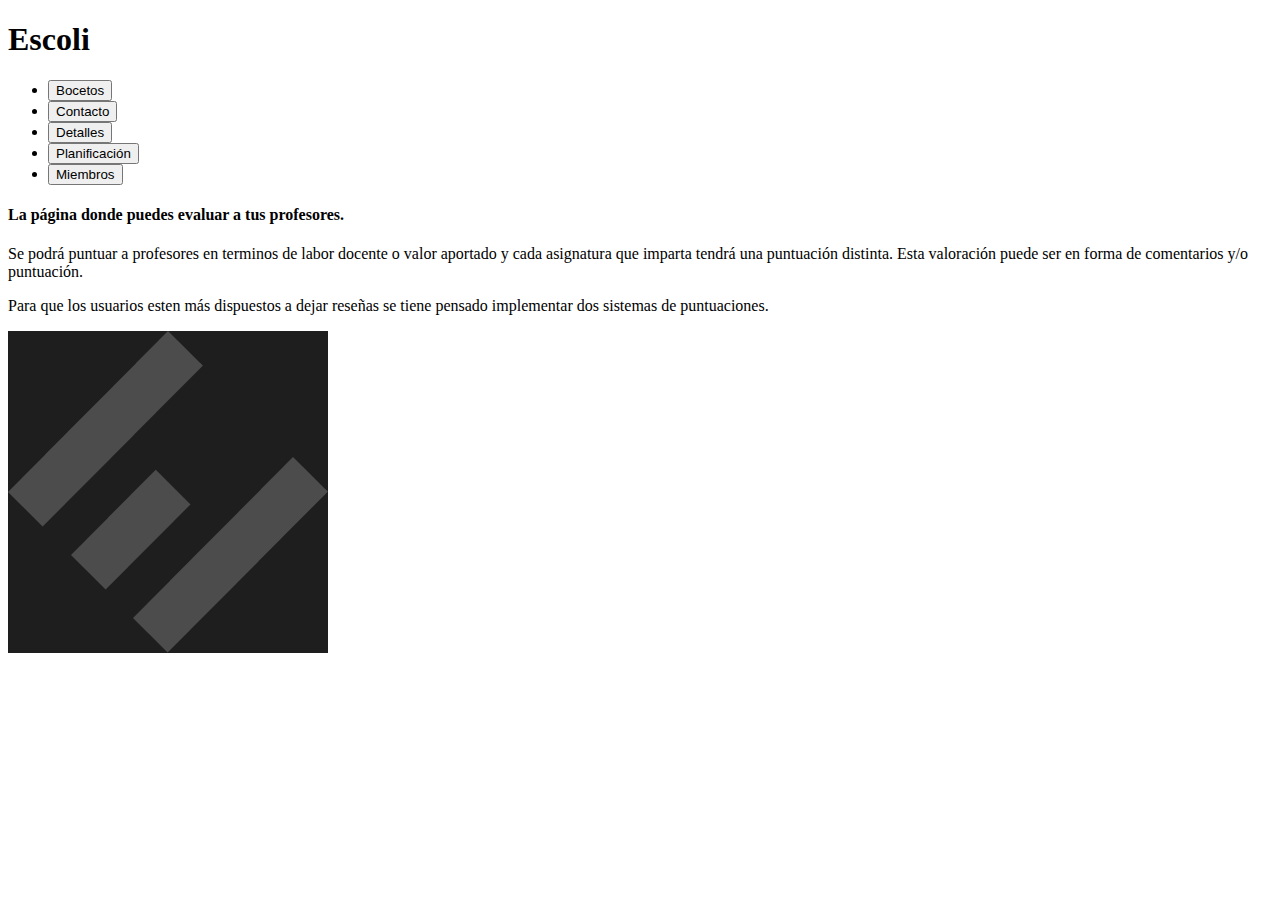
==== practica1/index.html @ c521e5de "errores corregidos y logos" ====
<!DOCTYPE html>
<html lang="es">
<head>
    <meta charset="UTF-8">
    <meta http-equiv="X-UA-Compatible" content="IE=edge">
    <meta name="author" content="aluque">
    <meta name="keywords" content="aplicaciones web, html">
    <meta name="description" content="pagina de inicio de la practica 1">
    <meta name="viewport" content="width=device-width, initial-scale=1.0">
    <link id = "estilo" type="text/css" rel="stylesheet" href="index.css">
    <title>Escoli</title>
</head>
<body>

    <header>
        <h1>Escoli</h1>
    </header>
    
    <nav>
        <ul>
            <li><button onclick="location.href='bocetos.html'">Bocetos</button></li>
            <li><button onclick="location.href='contacto.html'">Contacto</button></li>
            <li><button onclick="location.href='detalles.html'">Detalles</button></li>
            <li><button onclick="location.href='planificacion.html'">Planificación</button></li>
            <li><button onclick="location.href='miembros.html'">Miembros</button></li> 
        </ul>
    </nav>

    <section>
        <h4>La página donde puedes evaluar a tus profesores.</h4>
        <p>Se podrá puntuar a profesores en terminos de labor docente o valor aportado 
            y cada asignatura que imparta tendrá una puntuación distinta. Esta valoración puede ser en 
            forma de comentarios y/o puntuación.</p>
        <p>Para que los usuarios esten más dispuestos a dejar reseñas se tiene pensado implementar dos sistemas de puntuaciones.</p>
    </section>

    <aside>
        <img src="logo.png" alt="logo">
    </aside>
    
    
    
</body>
</html>
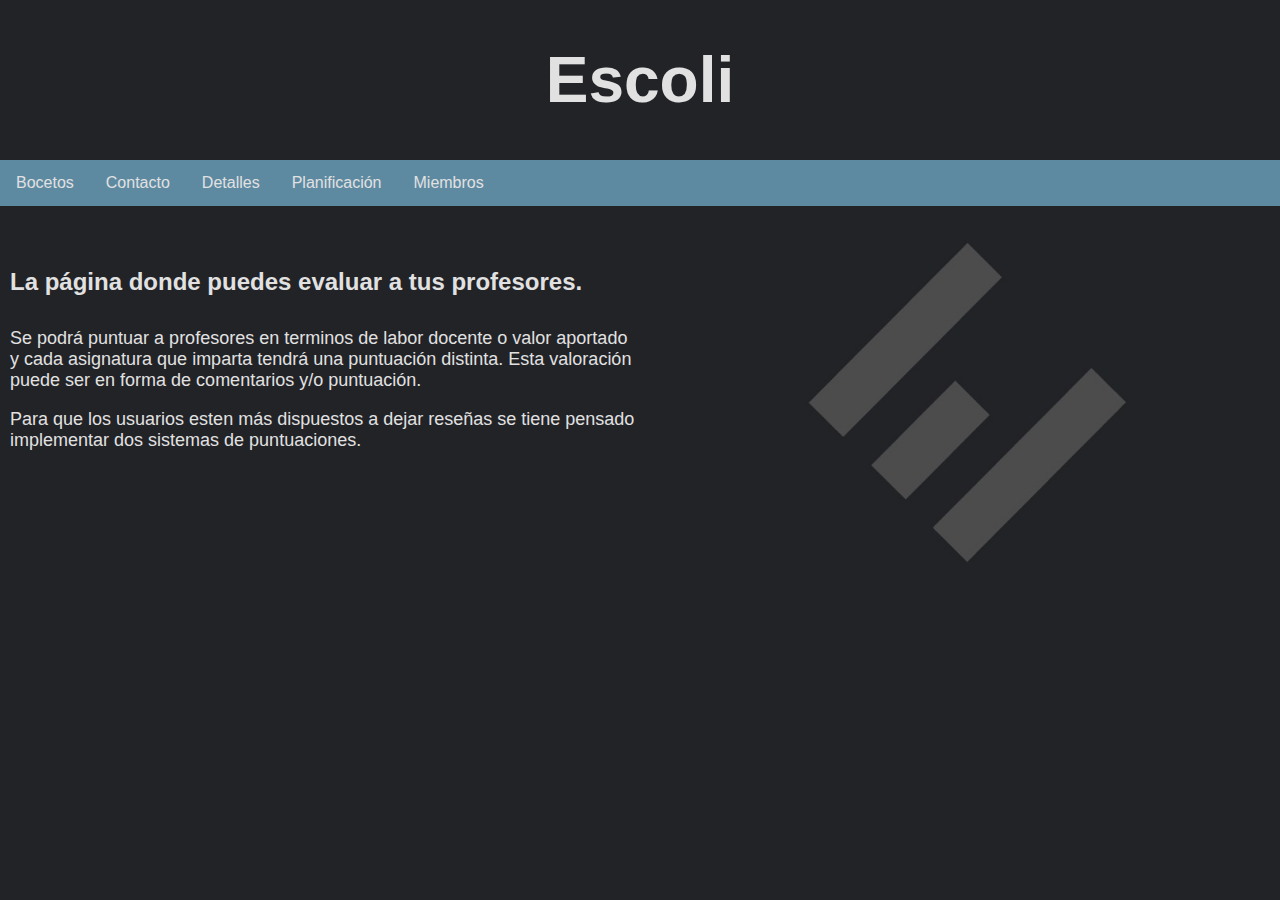
==== commit fc466977: "He jugado un poco con el tema css" ====
--- a/practica1/index.html
+++ b/practica1/index.html
@@ -11,22 +11,19 @@
     <title>Escoli</title>
 </head>
 <body>
-
     <header>
         <h1>Escoli</h1>
     </header>
     
-    <nav>
-        <ul>
-            <li><button onclick="location.href='bocetos.html'">Bocetos</button></li>
-            <li><button onclick="location.href='contacto.html'">Contacto</button></li>
-            <li><button onclick="location.href='detalles.html'">Detalles</button></li>
-            <li><button onclick="location.href='planificacion.html'">Planificación</button></li>
-            <li><button onclick="location.href='miembros.html'">Miembros</button></li> 
-        </ul>
-    </nav>
+    <section class = "topnav">
+        <a href="bocetos.html">Bocetos</a>
+        <a href="contacto.html">Contacto</a>
+        <a href="detalles.html">Detalles</a>
+        <a href="planificacion.html">Planificación</a>
+        <a href="miembros.css">Miembros</a>
+    </section>
 
-    <section>
+    <section class = "column left">
         <h4>La página donde puedes evaluar a tus profesores.</h4>
         <p>Se podrá puntuar a profesores en terminos de labor docente o valor aportado 
             y cada asignatura que imparta tendrá una puntuación distinta. Esta valoración puede ser en 
@@ -34,11 +31,8 @@
         <p>Para que los usuarios esten más dispuestos a dejar reseñas se tiene pensado implementar dos sistemas de puntuaciones.</p>
     </section>
 
-    <aside>
-        <img src="logo.png" alt="logo">
-    </aside>
-    
-    
-    
+    <section class = "colum right">
+        <img src="logo.jpg" alt="logo" class="center">
+    </section>
 </body>
 </html>--- a/practica1/index.css
+++ b/practica1/index.css
@@ -0,0 +1,74 @@
+body {
+  font-family: "Noto Sans", sans-serif;
+  background-color: #212327;
+  font-size: xx-large;
+  color: #e1e1e1;
+  margin: 0;
+}
+
+h1 {
+  text-align: center;
+}
+
+h4 {
+  font-size: x-large;
+}
+
+p {
+  font-size: large;
+  flex-wrap: wrap;
+  hyphens: auto;
+  margin-right: 10px;
+}
+
+.topnav{
+  overflow: hidden;
+  font-size: medium;
+  background-color: #5e8aa1;
+}
+
+.topnav a {
+  float: left;
+  display: block;
+  color: #e1e1e1;
+  text-align: center;
+  padding: 14px 16px;
+  text-decoration: none;
+}
+
+.topnav a:hover {
+  background-color: #6d8490;
+  color: black;
+}
+
+.column {
+  float: left;
+  padding: 10px;
+  padding-top: 30px;
+}
+
+
+.column.left {
+  width: 50%;
+}
+
+.column.right {
+  width: 50%;
+}
+
+.center {
+  display: block;
+  margin-left: auto;
+  margin-right: auto;
+  width: 30%;
+}
+
+@media screen and (max-width: 600px) {
+  .column.left, .column.right {
+    width: 100%;
+  }
+
+  .topnav{
+    font-size: small;
+  }
+}
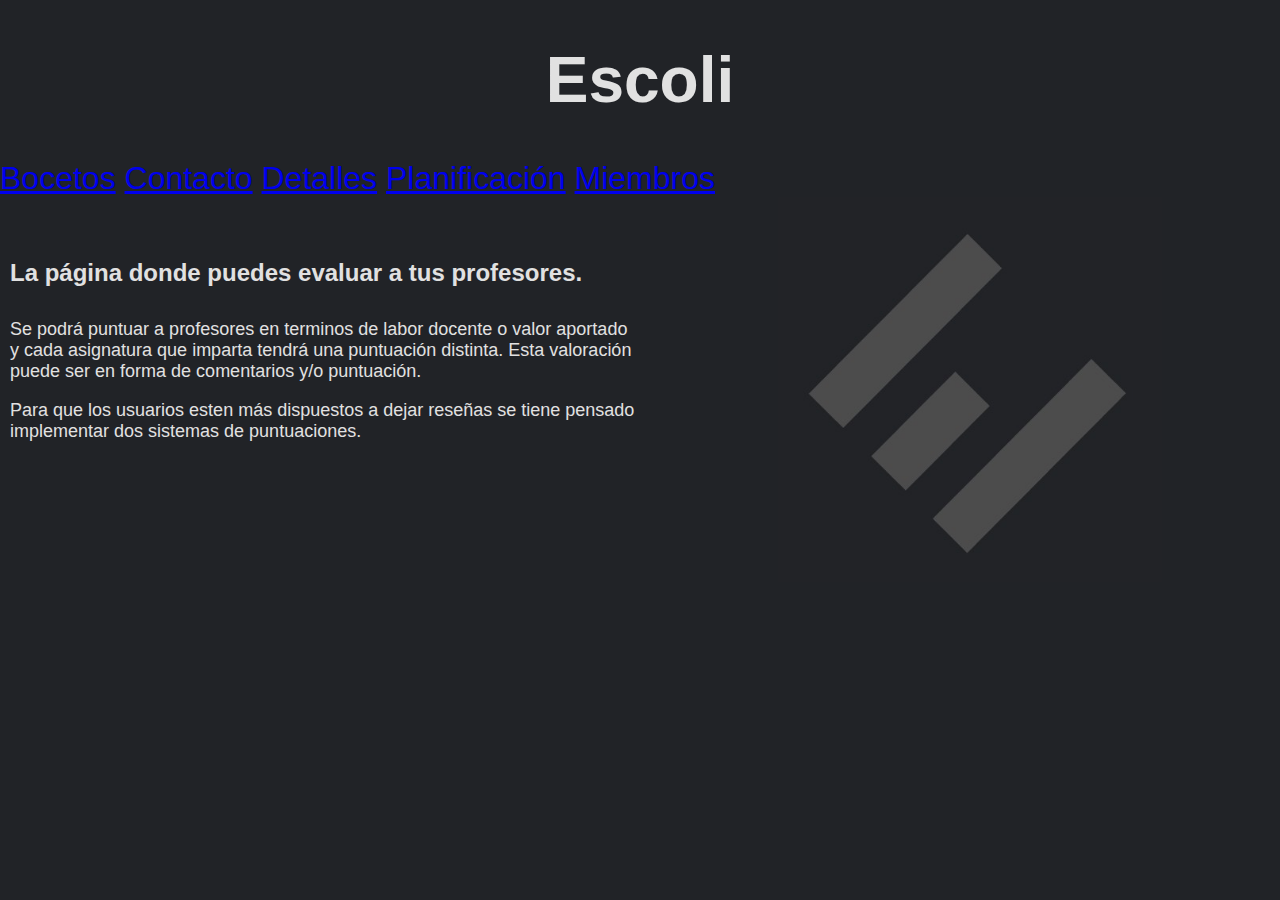
==== commit 2c6c032f: "cambio para acomodar el css" ====
--- a/practica1/index.html
+++ b/practica1/index.html
@@ -15,13 +15,13 @@
         <h1>Escoli</h1>
     </header>
     
-    <section class = "topnav">
+    <nav>
         <a href="bocetos.html">Bocetos</a>
         <a href="contacto.html">Contacto</a>
         <a href="detalles.html">Detalles</a>
         <a href="planificacion.html">Planificación</a>
         <a href="miembros.css">Miembros</a>
-    </section>
+    </nav>
 
     <section class = "column left">
         <h4>La página donde puedes evaluar a tus profesores.</h4>
@@ -35,4 +35,4 @@
         <img src="logo.jpg" alt="logo" class="center">
     </section>
 </body>
-</html>+</html>
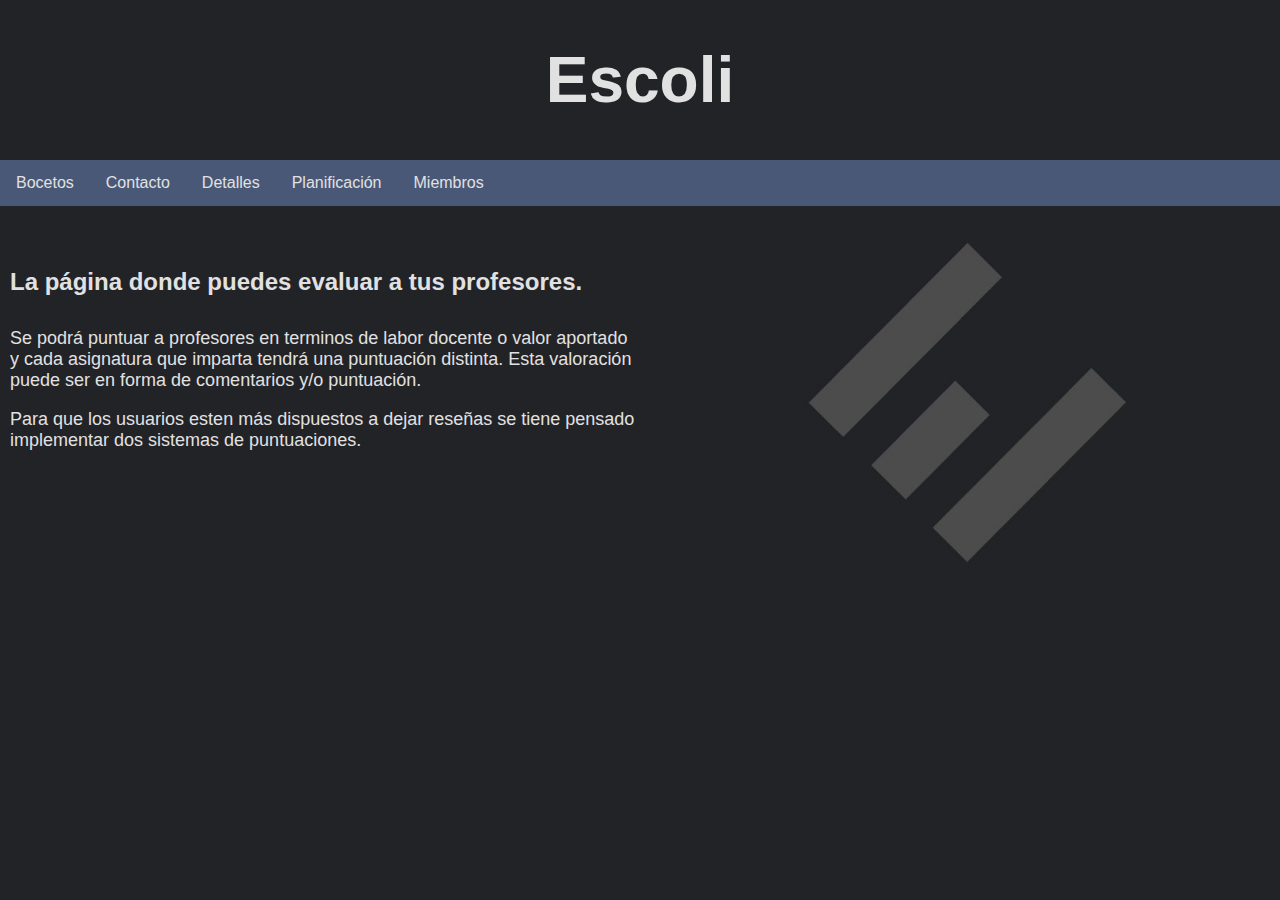
==== commit fdfc3dfc: "cambiado section class topnav por nav" ====
--- a/practica1/index.html
+++ b/practica1/index.html
@@ -35,4 +35,4 @@
         <img src="logo.jpg" alt="logo" class="center">
     </section>
 </body>
-</html>
+</html>--- a/practica1/index.css
+++ b/practica1/index.css
@@ -21,13 +21,13 @@
   margin-right: 10px;
 }
 
-.topnav{
+nav{
   overflow: hidden;
   font-size: medium;
-  background-color: #5e8aa1;
+  background-color: #4a5878;
 }
 
-.topnav a {
+nav a {
   float: left;
   display: block;
   color: #e1e1e1;
@@ -36,8 +36,8 @@
   text-decoration: none;
 }
 
-.topnav a:hover {
-  background-color: #6d8490;
+nav a:hover {
+  background-color: #e1e1e1;
   color: black;
 }
 
@@ -63,7 +63,7 @@
   width: 30%;
 }
 
-@media screen and (max-width: 600px) {
+@media screen and (max-width: 800px) {
   .column.left, .column.right {
     width: 100%;
   }
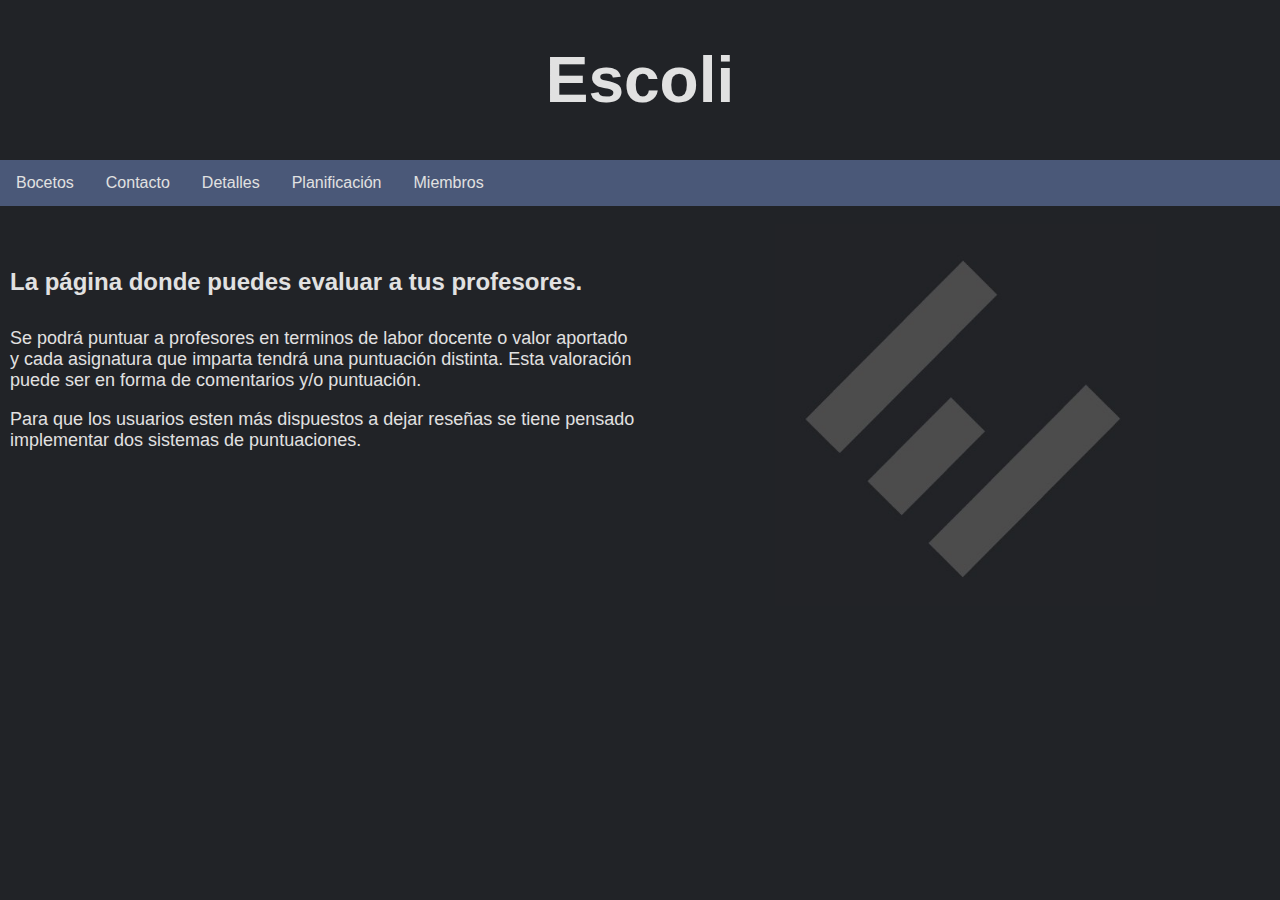
==== commit 86b1b124: "metida la imagen en un parrafo" ====
--- a/practica1/index.html
+++ b/practica1/index.html
@@ -20,7 +20,7 @@
         <a href="contacto.html">Contacto</a>
         <a href="detalles.html">Detalles</a>
         <a href="planificacion.html">Planificación</a>
-        <a href="miembros.css">Miembros</a>
+        <a href="miembros.html">Miembros</a>
     </nav>
 
     <section class = "column left">
@@ -32,7 +32,7 @@
     </section>
 
     <section class = "colum right">
-        <img src="logo.jpg" alt="logo" class="center">
+        <p><img src="logo.jpg" alt="logo" class="center"></p>
     </section>
 </body>
-</html>+</html>
--- a/practica1/index.css
+++ b/practica1/index.css
@@ -71,4 +71,4 @@
   .topnav{
     font-size: small;
   }
-}
+}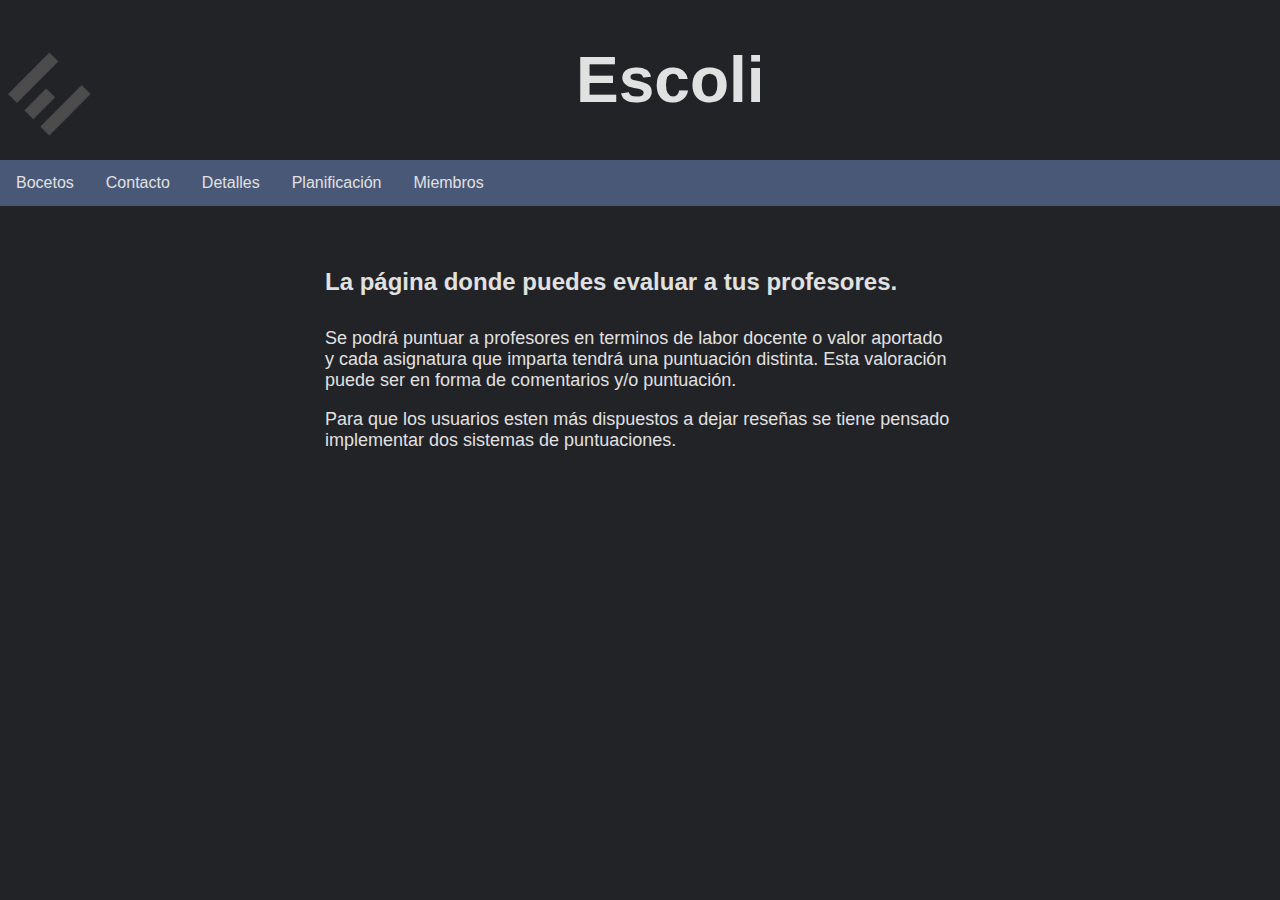
==== commit 2f266198: "cambiado el css" ====
--- a/practica1/index.html
+++ b/practica1/index.html
@@ -12,6 +12,7 @@
 </head>
 <body>
     <header>
+        <a href="index.html"><img src="logo.jpg" alt="logo" class="logo" title="Escoli"></a>
         <h1>Escoli</h1>
     </header>
     
@@ -23,7 +24,7 @@
         <a href="miembros.html">Miembros</a>
     </nav>
 
-    <section class = "column left">
+    <section class = "center">
         <h4>La página donde puedes evaluar a tus profesores.</h4>
         <p>Se podrá puntuar a profesores en terminos de labor docente o valor aportado 
             y cada asignatura que imparta tendrá una puntuación distinta. Esta valoración puede ser en 
@@ -31,8 +32,5 @@
         <p>Para que los usuarios esten más dispuestos a dejar reseñas se tiene pensado implementar dos sistemas de puntuaciones.</p>
     </section>
 
-    <section class = "colum right">
-        <p><img src="logo.jpg" alt="logo" class="center"></p>
-    </section>
 </body>
 </html>
--- a/practica1/index.css
+++ b/practica1/index.css
@@ -6,19 +6,33 @@
   margin: 0;
 }
 
+header {
+  height: 10%;
+  width: 100%;
+}
+
+header a img {
+  height: 100%;
+  width: 100px ;
+  float: left;
+}
+
 h1 {
-  text-align: center;
+  margin-left: 45%;
 }
 
 h4 {
   font-size: x-large;
+  margin-right: 25%;
+  margin-left: 25%;
 }
 
 p {
   font-size: large;
   flex-wrap: wrap;
   hyphens: auto;
-  margin-right: 10px;
+  margin-right: 25%;
+  margin-left: 25%;
 }
 
 nav{
@@ -28,7 +42,7 @@
 }
 
 nav a {
-  float: left;
+  float:left;
   display: block;
   color: #e1e1e1;
   text-align: center;
@@ -41,33 +55,13 @@
   color: black;
 }
 
-.column {
-  float: left;
+.center {
   padding: 10px;
   padding-top: 30px;
-}
 
-
-.column.left {
-  width: 50%;
-}
-
-.column.right {
-  width: 50%;
-}
-
-.center {
-  display: block;
-  margin-left: auto;
-  margin-right: auto;
-  width: 30%;
 }
 
 @media screen and (max-width: 800px) {
-  .column.left, .column.right {
-    width: 100%;
-  }
-
   .topnav{
     font-size: small;
   }
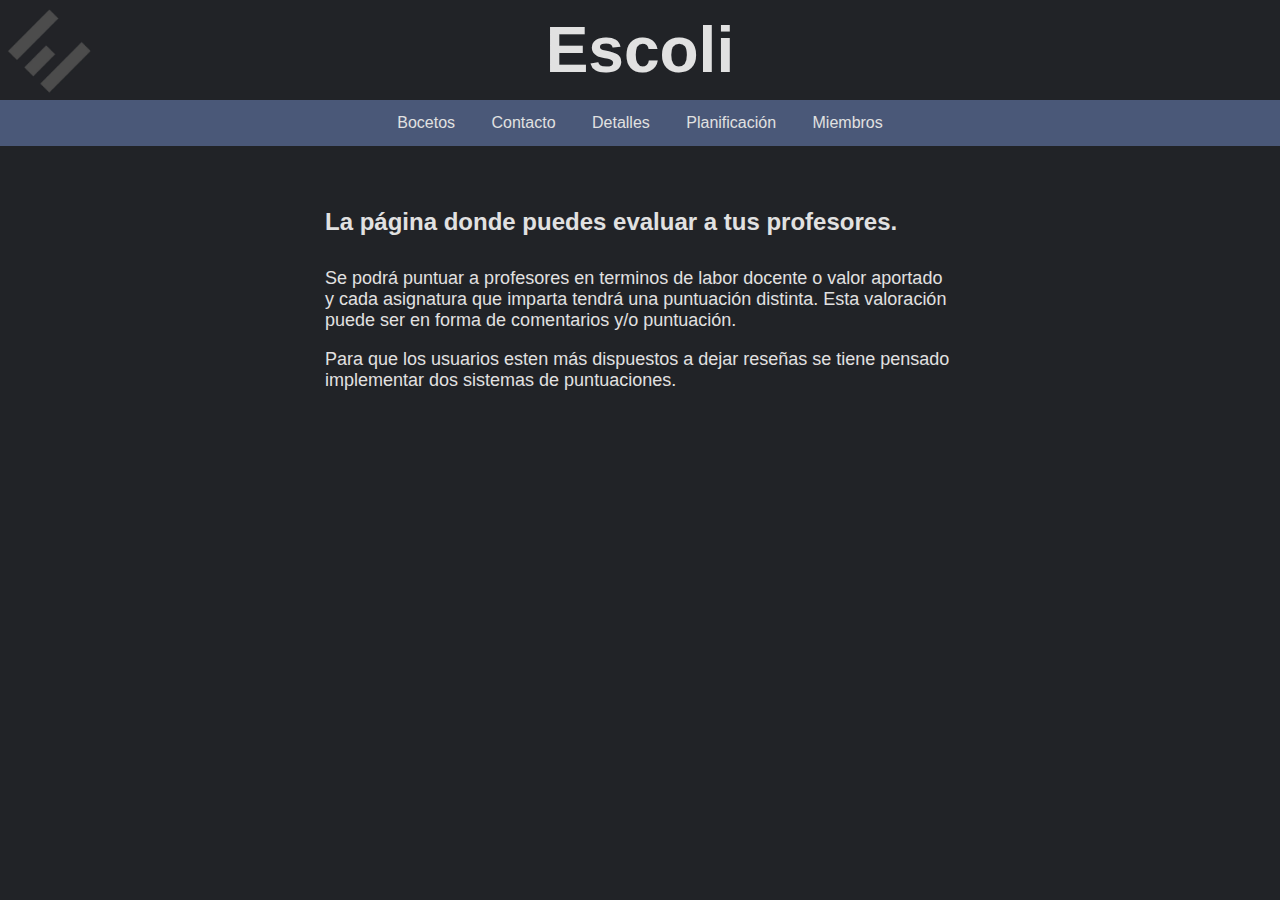
==== commit 84c581b6: "se ha centrado todo y usado cabecera.css" ====
--- a/practica1/index.html
+++ b/practica1/index.html
@@ -7,6 +7,7 @@
     <meta name="keywords" content="aplicaciones web, html">
     <meta name="description" content="pagina de inicio de la practica 1">
     <meta name="viewport" content="width=device-width, initial-scale=1.0">
+    <link id="cabecera" type="text/css" rel="stylesheet" href="cabecera.css">
     <link id = "estilo" type="text/css" rel="stylesheet" href="index.css">
     <title>Escoli</title>
 </head>
--- a/practica1/cabecera.css
+++ b/practica1/cabecera.css
@@ -0,0 +1,61 @@
+body {
+    font-family: sans-serif;
+    background-color: #212327;
+    color: #e1e1e1;
+    margin: 0;
+}
+
+header {
+    height: 100px;
+    width: 100%;
+    font-size: xx-large;
+}
+
+header a img {
+    height: 100%;
+    float: left;
+}
+
+h1 {
+    margin: 0;
+    padding-right: 100px;
+    text-align: center;
+    display: flex;
+    justify-content: center;
+    align-items: center;
+    height: 100%;
+    overflow: hidden;
+}
+
+nav {
+    text-align: center;
+    background-color: #4a5878;
+    overflow: hidden;
+    font-size: medium;
+    display: flow-root;
+    font-size: medium;
+}
+
+nav a {
+    color: #e1e1e1;
+    text-align: center;
+    padding: 14px 16px;
+    text-decoration: none;
+    display: inline-block;
+}
+
+nav a:hover {
+    background-color: #e1e1e1;
+    color: black;
+}
+
+@media screen and (max-width: 400px) {
+    h1 {
+        padding-right: 0px;
+    }
+
+    header {
+        height: 50px;
+        font-size: x-large;
+    }
+}--- a/practica1/index.css
+++ b/practica1/index.css
@@ -4,21 +4,6 @@
   font-size: xx-large;
   color: #e1e1e1;
   margin: 0;
-}
-
-header {
-  height: 10%;
-  width: 100%;
-}
-
-header a img {
-  height: 100%;
-  width: 100px ;
-  float: left;
-}
-
-h1 {
-  margin-left: 45%;
 }
 
 h4 {
@@ -35,34 +20,8 @@
   margin-left: 25%;
 }
 
-nav{
-  overflow: hidden;
-  font-size: medium;
-  background-color: #4a5878;
-}
-
-nav a {
-  float:left;
-  display: block;
-  color: #e1e1e1;
-  text-align: center;
-  padding: 14px 16px;
-  text-decoration: none;
-}
-
-nav a:hover {
-  background-color: #e1e1e1;
-  color: black;
-}
-
 .center {
   padding: 10px;
   padding-top: 30px;
 
 }
-
-@media screen and (max-width: 800px) {
-  .topnav{
-    font-size: small;
-  }
-}